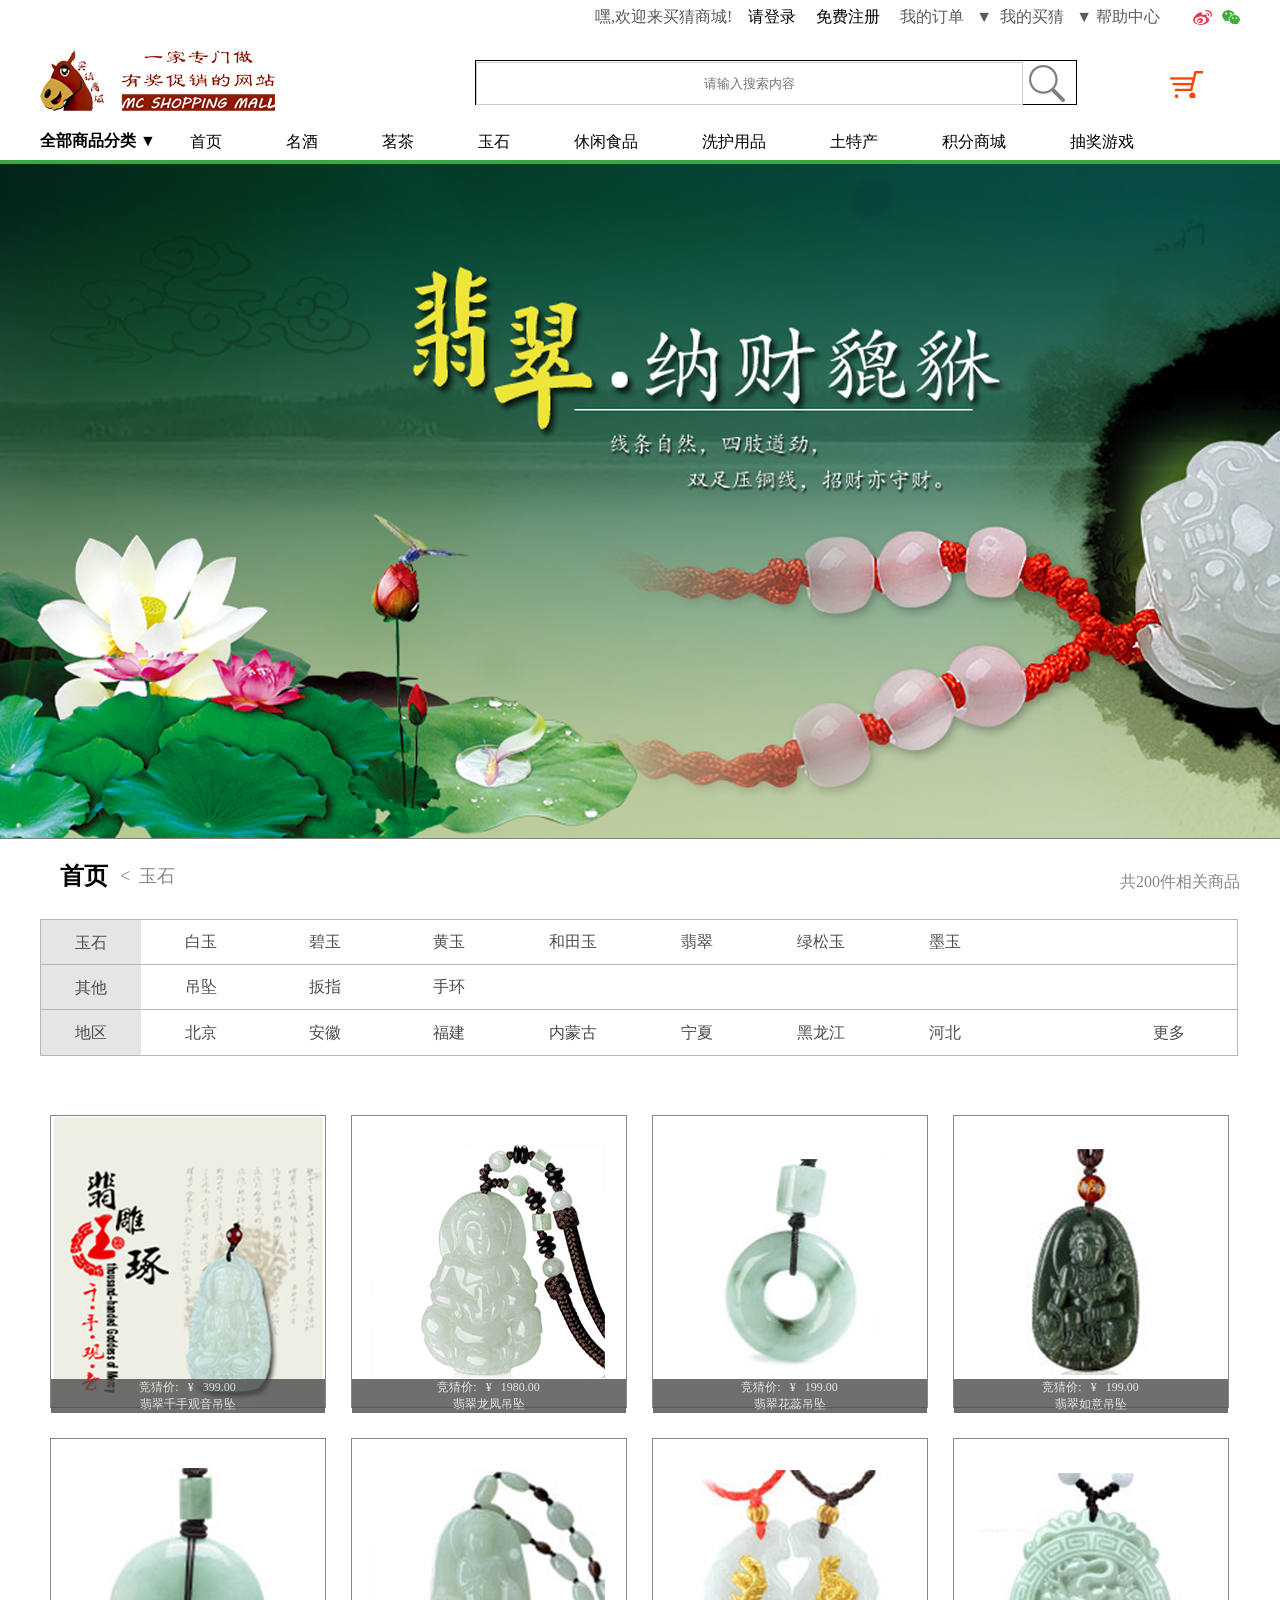
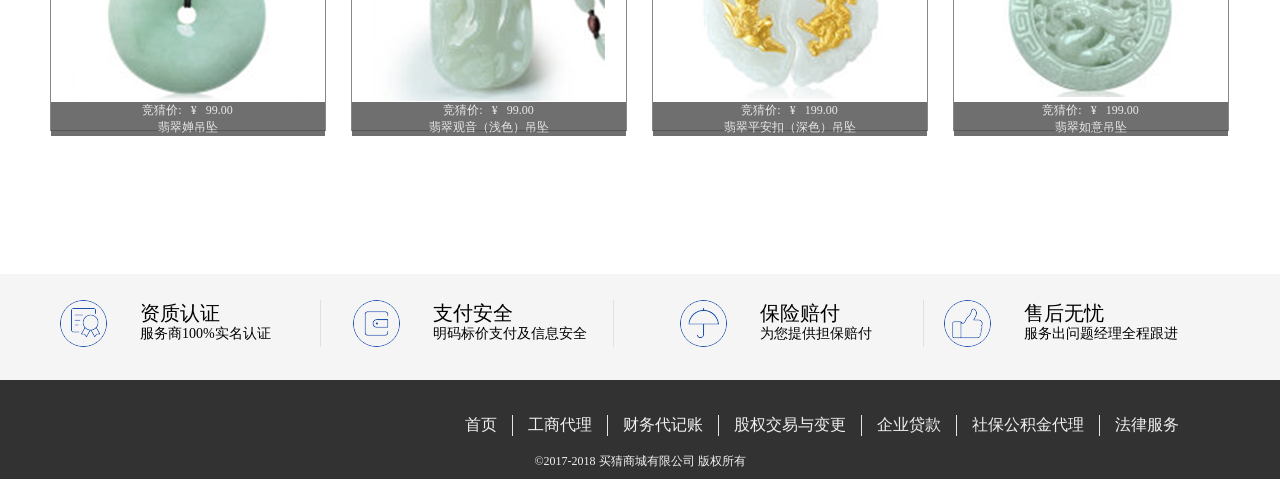
==== zuoye/index.html @ c0b39858 "23" ====
<!DOCTYPE html>
<html>
	<head>
		<meta charset="utf-8">
		<title>demo</title>
		<link href="style.css" rel="stylesheet">
	</head>
	<body>
		<div class="top">
			<div class="top1">
				<p class="a">嘿,欢迎来买猜商城!&nbsp;&nbsp;&nbsp;
				<a href="#">请登录&nbsp;&nbsp;&nbsp;&nbsp;&nbsp;免费注册&nbsp;&nbsp;&nbsp;&nbsp;</a>
				我的订单&nbsp;&nbsp;&nbsp;▼&nbsp;&nbsp;我的买猜&nbsp;&nbsp;&nbsp;▼&nbsp;帮助中心</p>
			</div>
			<img class="wx" src="./wx.png">
			<img class="wb" src="./wb.png">
			<img class="logo" src="./logo.png">
			<div class="sousuo">
				<input type="text" placeholder="请输入搜索内容">
				<img src="search.png">
			</div>
			<img class="cart" src="./cart.png">
			<div class="d">
				<p>全部商品分类&nbsp;▼</p>
			</div>
			<ul>
				<li><a href="#">首页</a></li>
				<li><a href="#">名酒</a></li>
				<li><a href="#">茗茶</a></li>
				<li><a href="#">玉石</a></li>
				<li><a href="#">休闲食品</a></li>
				<li><a href="#">洗护用品</a></li>
				<li><a href="#">土特产</a></li>
				<li><a href="#">积分商城</a></li>
				<li><a href="#">抽奖游戏</a></li>
			</ul>
		</div>
		<div class="midimg">
		</div>
		<div class="mid">
			<h2>首页&nbsp;&nbsp;</h2>
			<p class="f"><&nbsp;&nbsp;玉石</p>
			<p class="e">共200件相关商品</p>
		</div>
		<div class="mid2">
			<div class="yushi">
				<p>玉石</p>
			</div>
			<div class="qita">
				<p>其他</p>
			</div>
			<div class="diqu">
				<p>地区</p>
			</div>
			<div class="yushi1">
				<ul>
					<li><a href="#">白玉</a></li>
					<li><a href="#">碧玉</a></li>
					<li><a href="#">黄玉</a></li>
					<li><a href="#">和田玉</a></li>
					<li><a href="#">翡翠</a></li>
					<li><a href="#">绿松玉</a></li>
					<li><a href="#">墨玉</a></li>
				</ul>
			</div>
			<div class="qita1">
				<ul>
					<li><a href="#">吊坠</a></li>
					<li><a href="#">扳指</a></li>
					<li><a href="#">手环</a></li>
				</ul>
			</div>
			<div class="diqu1">
				<ul>
					<li><a href="#">北京</a></li>
					<li><a href="#">安徽</a></li>
					<li><a href="#">福建</a></li>
					<li><a href="#">内蒙古</a></li>
					<li><a href="#">宁夏</a></li>
					<li><a href="#">黑龙江</a></li>
					<li><a href="#">河北</a></li>
					<li style="margin-left:100px;"><a href="#">更多</a></li>
				</ul>
			</div>
		</div>
		<div class="mid3">
				<li style="background:url(img1.png) no-repeat center center;" >
	        		<div class="diaozui-1">
	        			<p>竞猜价: &nbsp;&nbsp;¥&nbsp;&nbsp; 399.00</p>
	        			<p>翡翠千手观音吊坠</p>
	        		</div>
	        		<div class="diaozui">
	        			<p class="dz1">竞猜价: &nbsp;&nbsp;¥&nbsp;&nbsp; 399.00</p>
	        			<p class="dz2">翡翠千手观音吊坠</p>
	        		</div>
	        	</li>
				<li style="background:url(img2.png) no-repeat center center;" >
					<div class="diaozui-1">
	        			<p>竞猜价: &nbsp;&nbsp;¥&nbsp;&nbsp; 1980.00</p>
	        			<p>翡翠龙凤吊坠</p>
	        		</div>
	        		<div class="diaozui">
	        			<p class="dz1">竞猜价: &nbsp;&nbsp;¥&nbsp;&nbsp; 1980.00</p>
	        			<p class="dz2">翡翠龙凤吊坠</p>
	        		</div>
				</li>
				<li style="background:url(img3.png) no-repeat center center;" >
					<div class="diaozui-1">
	        			<p>竞猜价: &nbsp;&nbsp;¥&nbsp;&nbsp; 199.00</p>
	        			<p>翡翠花蕊吊坠</p>
	        		</div>
	        		<div class="diaozui">
	        			<p class="dz1">竞猜价: &nbsp;&nbsp;¥&nbsp;&nbsp; 199.00</p>
	        			<p class="dz2">翡翠花蕊吊坠</p>
	        		</div>
				</li>
				<li style="background:url(img4.png) no-repeat center center;margin-right:0" >
					<div class="diaozui-1">
	        			<p>竞猜价: &nbsp;&nbsp;¥&nbsp;&nbsp; 199.00</p>
	        			<p>翡翠如意吊坠</p>
	        		</div>
	        		<div class="diaozui">
	        			<p class="dz1">竞猜价: &nbsp;&nbsp;¥&nbsp;&nbsp; 199.00</p>
	        			<p class="dz2">翡翠如意吊坠</p>
	        		</div>
				</li>
				<li style="background:url(img5.png) no-repeat center center;" >
					<div class="diaozui-1">
	        			<p>竞猜价: &nbsp;&nbsp;¥&nbsp;&nbsp; 99.00</p>
	        			<p>翡翠婵吊坠</p>
	        		</div>
	        		<div class="diaozui">
	        			<p class="dz1">竞猜价: &nbsp;&nbsp;¥&nbsp;&nbsp; 99.00</p>
	        			<p class="dz2">翡翠婵吊坠</p>
	        		</div>
				</li>
				<li style="background:url(img6.png) no-repeat center center;" >
					<div class="diaozui-1">
	        			<p>竞猜价: &nbsp;&nbsp;¥&nbsp;&nbsp; 99.00</p>
	        			<p>翡翠观音（浅色）吊坠</p>
	        		</div>
	        		<div class="diaozui">
	        			<p class="dz1">竞猜价: &nbsp;&nbsp;¥&nbsp;&nbsp; 99.00</p>
	        			<p class="dz2">翡翠观音（浅色）吊坠</p>
	        		</div>
	        	</li>
				<li style="background:url(img7.png) no-repeat center center;" >
					<div class="diaozui-1">
	        			<p>竞猜价: &nbsp;&nbsp;¥&nbsp;&nbsp; 199.00</p>
	        			<p>翡翠平安扣（深色）吊坠</p>
	        		</div>
	        		<div class="diaozui">
	        			<p class="dz1">竞猜价: &nbsp;&nbsp;¥&nbsp;&nbsp; 199.00</p>
	        			<p class="dz2">翡翠平安扣（深色）吊坠</p>
	        		</div>
	        	</li>
				<li style="background:url(img8.png) no-repeat center center;margin-right:0;" >
					<div class="diaozui-1">
	        			<p>竞猜价: &nbsp;&nbsp;¥&nbsp;&nbsp; 199.00</p>
	        			<p>翡翠如意吊坠</p>
	        		</div>
	        		<div class="diaozui">
	        			<p class="dz1">竞猜价: &nbsp;&nbsp;¥&nbsp;&nbsp; 199.00</p>
	        			<p class="dz2">翡翠如意吊坠</p>
	        		</div>
	        	</li>
		</div>
		<div class="bo">
        		<ul class="bo1">
        			<li>
        				<img src="f1.png">
        				<span class="bo11">资质认证</span>
        				<span class="bo12">服务商100%实名认证</span>
        			</li>
        			<li>
        				<img src="f2.png">
        				<ul class="bo11">支付安全</ul>
        				<ul class="bo12">明码标价支付及信息安全</ul>
        			</li>
        			<li>
	        			<img src="f3.png">
	        			<ul class="bo11">保险赔付</ul>
        				<ul class="bo12">为您提供担保赔付</ul>
        			</li>
        			<li>
        				<img src="f4.png">
        				<ul class="bo11">售后无忧</ul>
        				<ul class="bo12">服务出问题经理全程跟进</ul>
        			</li>
        		</ul>
       	    </div>
       	    <div class="bot">
               	<ul class="d1">
               		<li><a href="#">首页</a></li>
	                <li><a href="#">工商代理</a></li>
	               	<li><a href="#">财务代记账</a></li>
                   	<li><a href="#">股权交易与变更</a></li>
                   	<li><a href="#">企业贷款</a></li>
                   	<li><a href="#">社保公积金代理</a></li>
                   	<li><a href="#">法律服务</a></li>
                </ul>
                <div class="d2">
                	<ul class="d22"> ©2017-2018 买猜商城有限公司 版权所有</ul>
                </div>
            </div>
	</body>
</html>
---- zuoye/style.css ----
*{
	margin:0;
	padding:0;
}
a{
	text-decoration:none;
	color:#f1f1f1;
}
li{
	list-style:none;
}
.top{
	width:1200px;
	height:160px;
	margin:0 auto;
}
.top1{
	height:50px;
	width:1200px;
}
.top1 a{
	text-decoration:none;
	color:#000;
}
.a{
	float:right;
	position:relative;
	top:7px;
	right:80px;
	color:#5d5a5c;
}
.logo{
	float:left;
}
.wx{
	float:right;
	position:relative;
	bottom:40px;
}
.wb{
	float:right;
	position:relative;
	bottom:40px;
	right:10px;
}
.sousuo{
	width:600px;
	height:43px;
	border:1px solid #000;
	float:left;
	margin-left:200px;
	margin-top:10px;
}
.sousuo input{
	width:545px;
	height:41px;
	position:relative;
	top:-14px;
	text-align:center;
	border:1px solid #cccccc;
}
.sousuo img{
	margin-top:4px;
	margin-left:2px;
}
.cart{
	float:right;
	margin-top:20px;
}
.d{
	width:120px;
	font-weight:700;
	position:relative;
	top:20px;
}
.top ul{
	float:left;
	margin-left:120px;
}
.top li{
	padding-right:30px;
	padding-left:30px;
	list-style:none;
	display:inline-block;	
	padding-bottom:5px;
}
.top li a{
	text-decoration:none;
	color:#000;
	text-align:center;
}
.top li:hover{border-bottom:3px solid #3aa747;color:#3aa747;}
.midimg{
	height:674px;
	background-image:url('banner.png');
	border-top:4px solid #3aa747;
	border-bottom:1px solid #7f7f7f;
}
.mid{
	width:1200px;
	height:80px;
	margin:0 auto;
}
.mid h2{
	float:left;
	margin-top:21px;
	margin-left:20px;
}
.f{
	float:left;
	margin-top:25px;
	font-size:18px;
	color:#878686;
}
.e{
	float:right;
	margin-top:33px;
	color:#878686;
}
.mid2{
	height:136px;
	width:1200px;
	margin:0 auto;
}
.yushi{
	border:1px solid #b7b7b7;
	border-right:0;
	background-color:#e5e5e5;
	color:#4c4c4c;
	float:left;
	width:100px;
	height:45px;
	text-align:center;
	line-height:45px;
}
.qita{
	border:1px solid #b7b7b7;
	border-right:0;
	background-color:#e5e5e5;
	color:#4c4c4c;
	float:left;
	width:100px;
	height:45px;
	text-align:center;
	line-height:45px;
	position:relative;
	top:45px;
	right:101px;
}
.diqu{
	border:1px solid #b7b7b7;
	border-right:0;
	background-color:#e5e5e5;
	color:#4c4c4c;
	float:left;
	width:100px;
	height:45px;
	text-align:center;
	line-height:45px;
	position:relative;
	top:90px;
	right:202px;
}
.yushi1{
	float:right;
	width:1096px;
	border:1px solid #b7b7b7;
	border-left:0;
	position:relative;
	bottom:47px;
	right:2px;
}
.yushi1 li{
	text-decoration:none;
	list-style:none;
	display:inline-block;
	height:44px;
	line-height:44px;
	width:120px;
	text-align:center;
}
.yushi1 li a{
	text-decoration:none;
	color:#4c4c4c;
}
.yushi1 a:hover{text-decoration:none;color:green;}
.qita1{
	float:right;
	width:1096px;
	border:1px solid #b7b7b7;
	border-left:0;
	position:relative;
	bottom:48px;
	right:2px;
}
.qita1 li{
	text-decoration:none;
	list-style:none;
	display:inline-block;
	height:44px;
	line-height:44px;
	width:120px;
	text-align:center;
}
.qita1 li a{
	text-decoration:none;
	color:#4c4c4c;
}
.qita1 a:hover{text-decoration:none;color:green;}
.diqu1{
	float:right;
	width:1096px;
	border:1px solid #b7b7b7;
	border-left:0;
	position:relative;
	bottom:49px; 
	right:2px;
}
.diqu1 li{
	text-decoration:none;
	list-style:none;
	display:inline-block;
	height:45px;
	line-height:45px;
	width:120px;
	text-align:center;
}
.diqu1 li a{
	text-decoration:none;
	color:#4c4c4c;
}
.diqu1 a:hover{text-decoration:none;color:green;}
.mid3{
	height:617px;
	width:1181px;
	margin:0 auto;
	margin-top:60px;
	margin-bottom:142px;
	list-style:none;
}
.mid3 li{
	margin:0 25px 30px 0;
	width:274px;
	height:291px;
	border:1px solid #878787;
	float:left;
}
.diaozui-1{
	text-align: center;
	margin-top: 263px;
	background-color: #4c4c4c;
	opacity:0.8;
	color: #e4e4e4;
	font-size: 12px;
}
.mid3 li:hover .diaozui-1{
	display: none;
}
.mid3 li:hover .dz1{
	padding-top: 90px;
}
.mid3 li:hover .diaozui{
	display:block;
	background: rgba(0, 0, 0, 0.6);
	padding-top: 200px;
	padding-bottom: 91px;
	color: #e4e4e4;
}
.diaozui{
	display: none;
}
.dz1{
	text-align:center;
	margin-top: -175px;
	font-size:20px;
}
.dz2{
	text-align:center;
	margin-top: 28px;
	font-size:20px;
}
.bo{
	height: 104px;
	background-color: #f5f5f5;
	border: 1px solid #f5f5f5;
	position: relative;
}
.bo1{
	width: 1200px;
	margin: 0 auto;
	height: 104px;
}
.bo1 li{
	width: 270px;
	height: 47px;
	text-align: center;
	position: relative;
	float: left;
	top: 25px;
	margin-left: 10px;
}
.bo1 li img{
	position: absolute;
	width: 47px;
	height: 47px;
	left: 10px;
}
.bo11{
	font-size: 20px;
	display: block;
	position: absolute;
	left: 90px;
}
.bo12{
	font-size:14px;
	display: block;
	position: absolute;
	left: 90px;
	top: 25px;
}
.bo1 li:first-child{
	border-right: 1px solid #e0e0e0;
}
.bo1 li:nth-child(2){
	margin-left: 22px;
	border-right: 1px solid #e0e0e0;
}
.bo1 li:nth-child(3){
	width: 253px;
	margin-left: 56px;
	border-right: 1px solid #e0e0e0;
}
.bot{
	height: 99px;
	background-color: #323232;
}
.d1{
	width: 1200px;
	margin: 0 auto;
	padding-left:450px;
}
.d1 li{
	float: left;
	margin-top: 35px;
	margin-left: 15px;
	padding-right: 15px;
	border-right: 1px solid #e4e4e4;
	font-size: 16px;
}
.d1 li:last-child{
	border: 0;
}
.d2{
	width: 1200px;
	margin: 0 auto;
	height: 12px;
	margin-bottom: 55px;
}
.d22{
	width:1200px;
	margin: 0 auto;
	height: 18px;
	color:#f1f1f1;
	text-align:center;
	font-size:12px;
	padding-top: 73px;
}
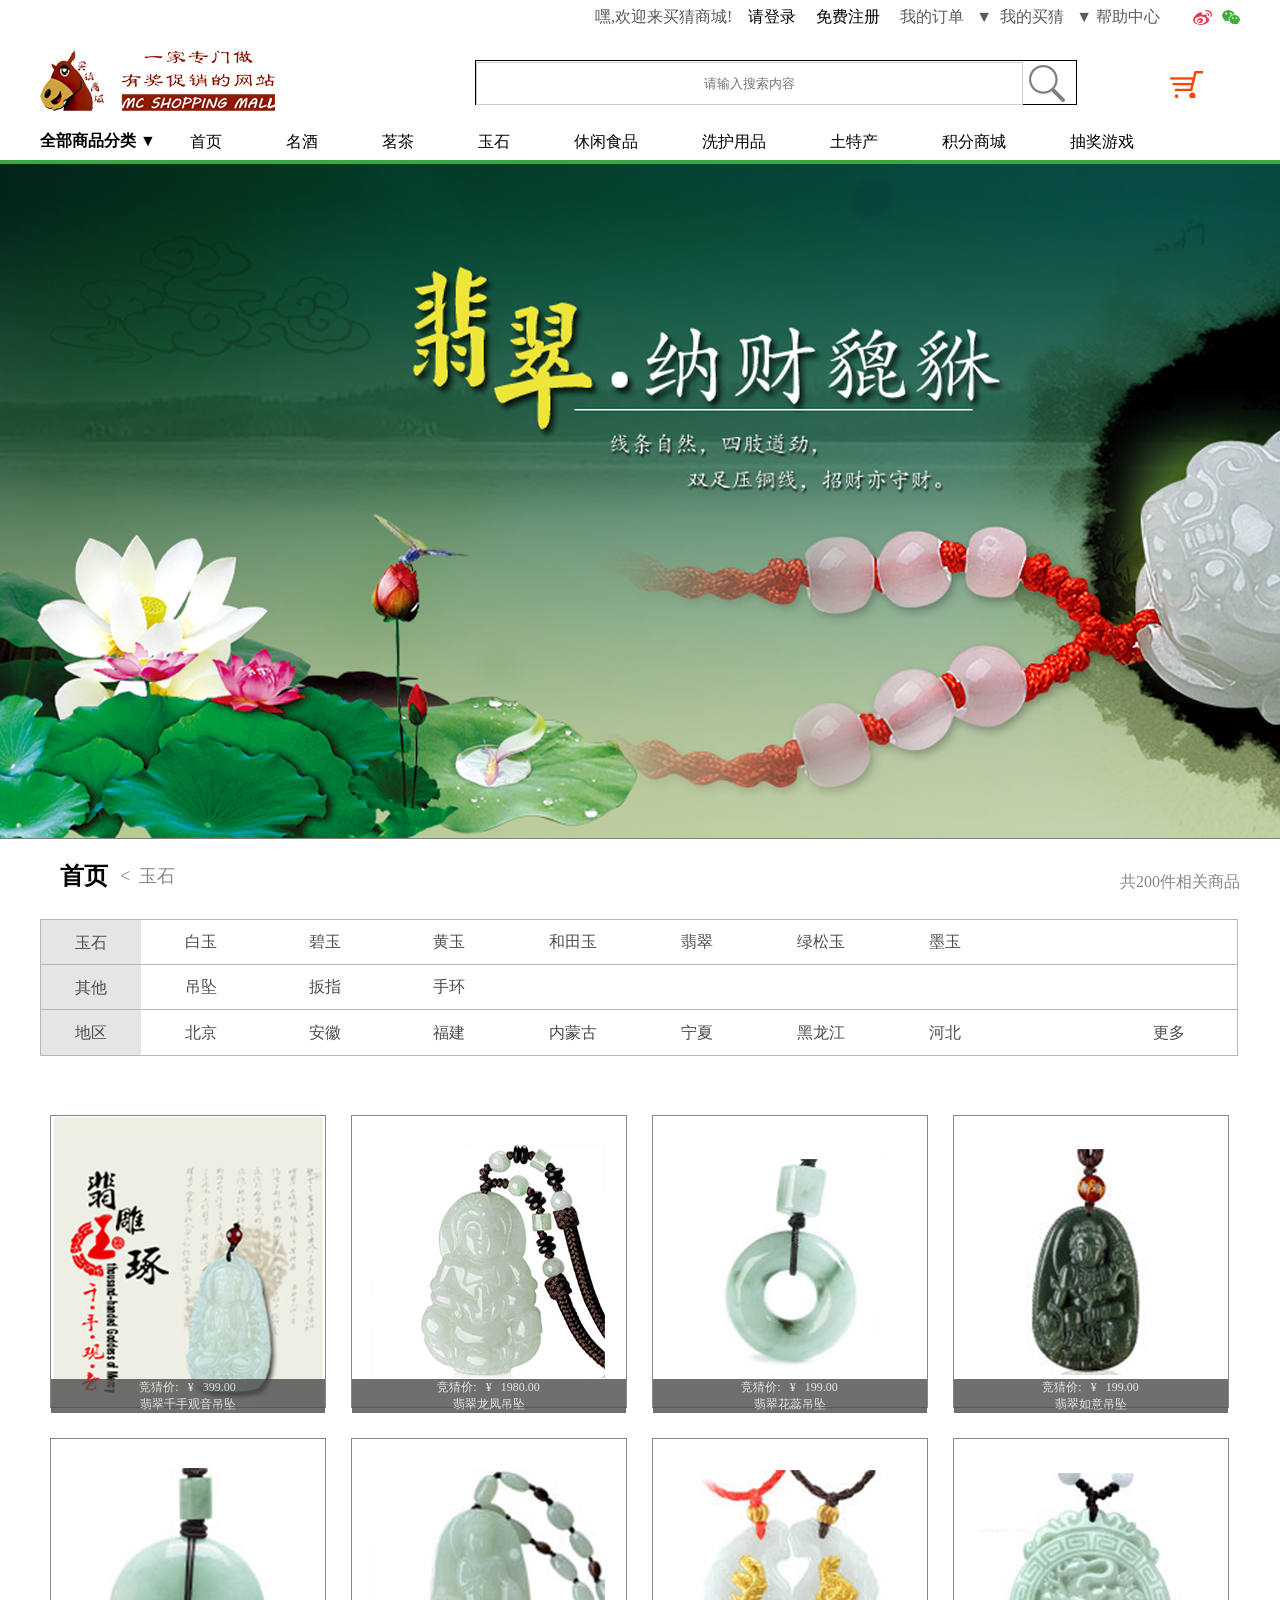
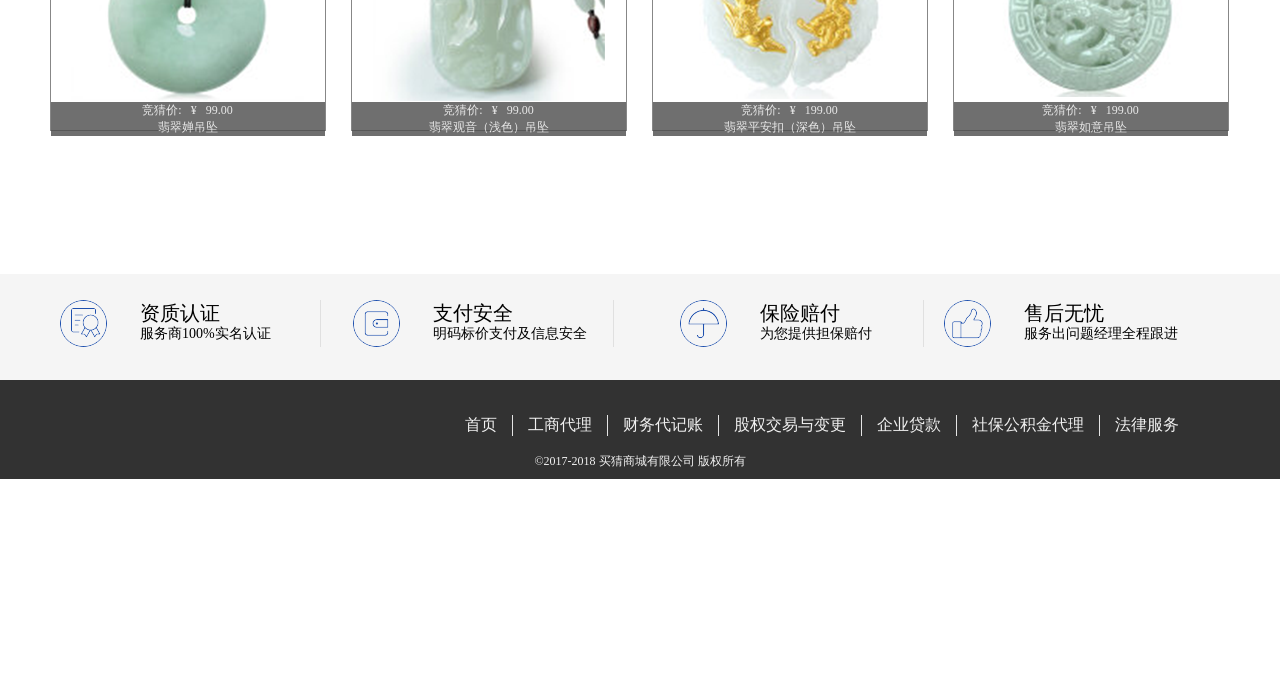
==== commit b6c28ade: "Update index.html" ====
--- a/zuoye/index.html
+++ b/zuoye/index.html
@@ -3,7 +3,7 @@
 	<head>
 		<meta charset="utf-8">
 		<title>demo</title>
-		<link href="style.css" rel="stylesheet">
+		<link href="index.css" rel="stylesheet">
 	</head>
 	<body>
 		<div class="top">
@@ -203,5 +203,22 @@
                 	<ul class="d22"> ©2017-2018 买猜商城有限公司 版权所有</ul>
                 </div>
             </div>
+	    <ul class="fix">
+            	<li>
+            	<img src="cart1.png">
+            	</li>
+            	<li>
+            	<img src="qq.png">
+            	</li>
+            	<li>
+            	<img src="zuji.png">
+            	</li>
+            	<li>
+            	<img src="erweima.png">
+            	</li>
+            	<li>
+            	<img src="gotop.png">
+            	</li>
+            </ul>
 	</body>
-</html>+</html>
--- a/zuoye/index.css
+++ b/zuoye/index.css
@@ -0,0 +1,367 @@
+*{
+	margin:0;
+	padding:0;
+}
+a{
+	text-decoration:none;
+	color:#f1f1f1;
+}
+li{
+	list-style:none;
+}
+.top{
+	width:1200px;
+	height:160px;
+	margin:0 auto;
+}
+.top1{
+	height:50px;
+	width:1200px;
+}
+.top1 a{
+	text-decoration:none;
+	color:#000;
+}
+.a{
+	float:right;
+	position:relative;
+	top:7px;
+	right:80px;
+	color:#5d5a5c;
+}
+.logo{
+	float:left;
+}
+.wx{
+	float:right;
+	position:relative;
+	bottom:40px;
+}
+.wb{
+	float:right;
+	position:relative;
+	bottom:40px;
+	right:10px;
+}
+.sousuo{
+	width:600px;
+	height:43px;
+	border:1px solid #000;
+	float:left;
+	margin-left:200px;
+	margin-top:10px;
+}
+.sousuo input{
+	width:545px;
+	height:41px;
+	position:relative;
+	top:-14px;
+	text-align:center;
+	border:1px solid #cccccc;
+}
+.sousuo img{
+	margin-top:4px;
+	margin-left:2px;
+}
+.cart{
+	float:right;
+	margin-top:20px;
+}
+.d{
+	width:120px;
+	font-weight:700;
+	position:relative;
+	top:20px;
+}
+.top ul{
+	float:left;
+	margin-left:120px;
+}
+.top li{
+	padding-right:30px;
+	padding-left:30px;
+	list-style:none;
+	display:inline-block;	
+	padding-bottom:5px;
+}
+.top li a{
+	text-decoration:none;
+	color:#000;
+	text-align:center;
+}
+.top li:hover{border-bottom:3px solid #3aa747;color:#3aa747;}
+.midimg{
+	height:674px;
+	background-image:url('banner.png');
+	border-top:4px solid #3aa747;
+	border-bottom:1px solid #7f7f7f;
+}
+.mid{
+	width:1200px;
+	height:80px;
+	margin:0 auto;
+}
+.mid h2{
+	float:left;
+	margin-top:21px;
+	margin-left:20px;
+}
+.f{
+	float:left;
+	margin-top:25px;
+	font-size:18px;
+	color:#878686;
+}
+.e{
+	float:right;
+	margin-top:33px;
+	color:#878686;
+}
+.mid2{
+	height:136px;
+	width:1200px;
+	margin:0 auto;
+}
+.yushi{
+	border:1px solid #b7b7b7;
+	border-right:0;
+	background-color:#e5e5e5;
+	color:#4c4c4c;
+	float:left;
+	width:100px;
+	height:45px;
+	text-align:center;
+	line-height:45px;
+}
+.qita{
+	border:1px solid #b7b7b7;
+	border-right:0;
+	background-color:#e5e5e5;
+	color:#4c4c4c;
+	float:left;
+	width:100px;
+	height:45px;
+	text-align:center;
+	line-height:45px;
+	position:relative;
+	top:45px;
+	right:101px;
+}
+.diqu{
+	border:1px solid #b7b7b7;
+	border-right:0;
+	background-color:#e5e5e5;
+	color:#4c4c4c;
+	float:left;
+	width:100px;
+	height:45px;
+	text-align:center;
+	line-height:45px;
+	position:relative;
+	top:90px;
+	right:202px;
+}
+.yushi1{
+	float:right;
+	width:1096px;
+	border:1px solid #b7b7b7;
+	border-left:0;
+	position:relative;
+	bottom:47px;
+	right:2px;
+}
+.yushi1 li{
+	text-decoration:none;
+	list-style:none;
+	display:inline-block;
+	height:44px;
+	line-height:44px;
+	width:120px;
+	text-align:center;
+}
+.yushi1 li a{
+	text-decoration:none;
+	color:#4c4c4c;
+}
+.yushi1 a:hover{text-decoration:none;color:green;}
+.qita1{
+	float:right;
+	width:1096px;
+	border:1px solid #b7b7b7;
+	border-left:0;
+	position:relative;
+	bottom:48px;
+	right:2px;
+}
+.qita1 li{
+	text-decoration:none;
+	list-style:none;
+	display:inline-block;
+	height:44px;
+	line-height:44px;
+	width:120px;
+	text-align:center;
+}
+.qita1 li a{
+	text-decoration:none;
+	color:#4c4c4c;
+}
+.qita1 a:hover{text-decoration:none;color:green;}
+.diqu1{
+	float:right;
+	width:1096px;
+	border:1px solid #b7b7b7;
+	border-left:0;
+	position:relative;
+	bottom:49px; 
+	right:2px;
+}
+.diqu1 li{
+	text-decoration:none;
+	list-style:none;
+	display:inline-block;
+	height:45px;
+	line-height:45px;
+	width:120px;
+	text-align:center;
+}
+.diqu1 li a{
+	text-decoration:none;
+	color:#4c4c4c;
+}
+.diqu1 a:hover{text-decoration:none;color:green;}
+.mid3{
+	height:617px;
+	width:1181px;
+	margin:0 auto;
+	margin-top:60px;
+	margin-bottom:142px;
+	list-style:none;
+}
+.mid3 li{
+	margin:0 25px 30px 0;
+	width:274px;
+	height:291px;
+	border:1px solid #878787;
+	float:left;
+}
+.diaozui-1{
+	text-align: center;
+	margin-top: 263px;
+	background-color: #4c4c4c;
+	opacity:0.8;
+	color: #e4e4e4;
+	font-size: 12px;
+}
+.mid3 li:hover .diaozui-1{
+	display: none;
+}
+.mid3 li:hover .dz1{
+	padding-top: 90px;
+}
+.mid3 li:hover .diaozui{
+	display:block;
+	background: rgba(0, 0, 0, 0.6);
+	padding-top: 200px;
+	padding-bottom: 91px;
+	color: #e4e4e4;
+}
+.diaozui{
+	display: none;
+}
+.dz1{
+	text-align:center;
+	margin-top: -175px;
+	font-size:20px;
+}
+.dz2{
+	text-align:center;
+	margin-top: 28px;
+	font-size:20px;
+}
+.bo{
+	height: 104px;
+	background-color: #f5f5f5;
+	border: 1px solid #f5f5f5;
+	position: relative;
+}
+.bo1{
+	width: 1200px;
+	margin: 0 auto;
+	height: 104px;
+}
+.bo1 li{
+	width: 270px;
+	height: 47px;
+	text-align: center;
+	position: relative;
+	float: left;
+	top: 25px;
+	margin-left: 10px;
+}
+.bo1 li img{
+	position: absolute;
+	width: 47px;
+	height: 47px;
+	left: 10px;
+}
+.bo11{
+	font-size: 20px;
+	display: block;
+	position: absolute;
+	left: 90px;
+}
+.bo12{
+	font-size:14px;
+	display: block;
+	position: absolute;
+	left: 90px;
+	top: 25px;
+}
+.bo1 li:first-child{
+	border-right: 1px solid #e0e0e0;
+}
+.bo1 li:nth-child(2){
+	margin-left: 22px;
+	border-right: 1px solid #e0e0e0;
+}
+.bo1 li:nth-child(3){
+	width: 253px;
+	margin-left: 56px;
+	border-right: 1px solid #e0e0e0;
+}
+.bot{
+	height: 99px;
+	background-color: #323232;
+}
+.d1{
+	width: 1200px;
+	margin: 0 auto;
+	padding-left:450px;
+}
+.d1 li{
+	float: left;
+	margin-top: 35px;
+	margin-left: 15px;
+	padding-right: 15px;
+	border-right: 1px solid #e4e4e4;
+	font-size: 16px;
+}
+.d1 li:last-child{
+	border: 0;
+}
+.d2{
+	width: 1200px;
+	margin: 0 auto;
+	height: 12px;
+	margin-bottom: 55px;
+}
+.d22{
+	width:1200px;
+	margin: 0 auto;
+	height: 18px;
+	color:#f1f1f1;
+	text-align:center;
+	font-size:12px;
+	padding-top: 73px;
+}
